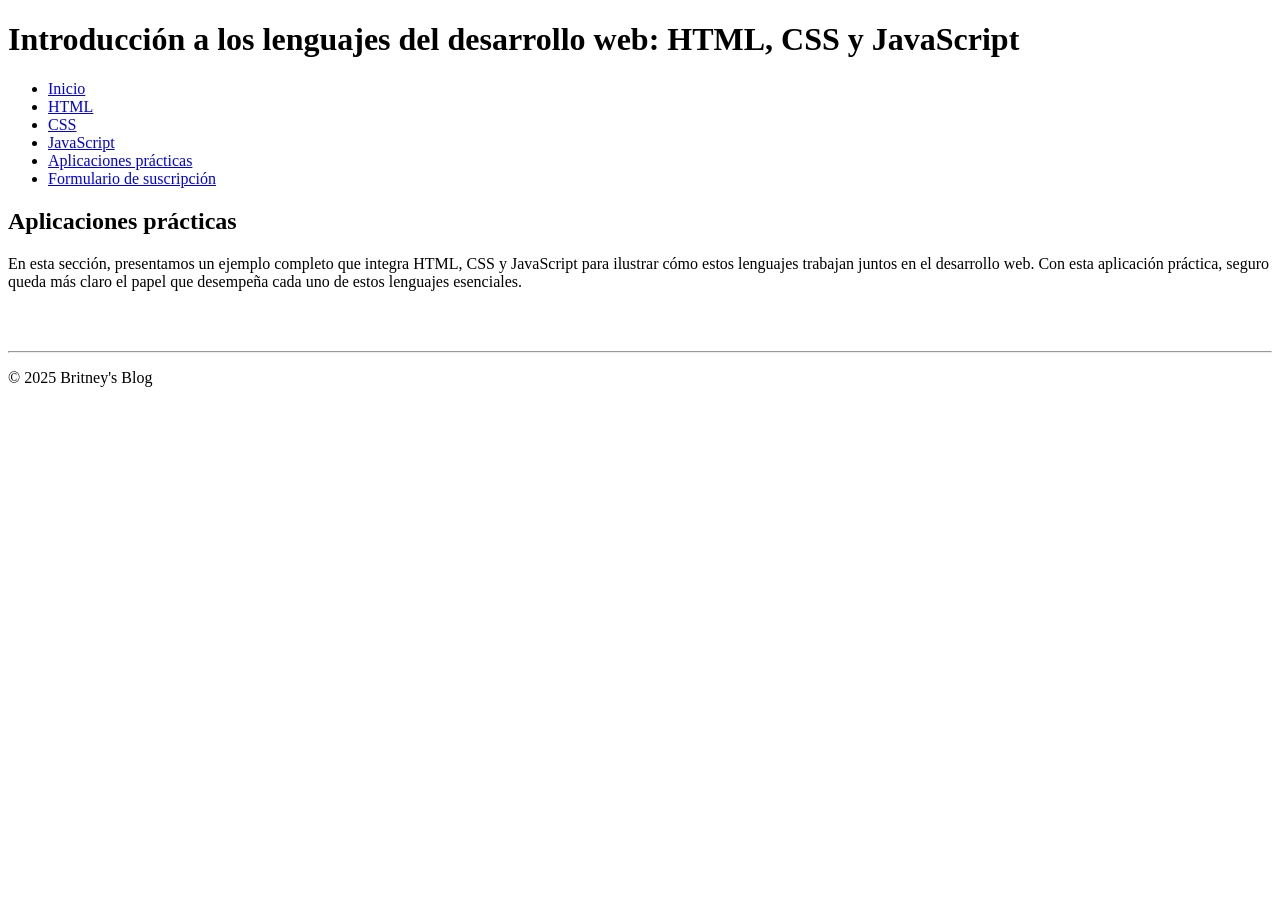
==== aplicaciones.html @ 0f65ef59 "tercer commit" ====
<!DOCTYPE html>
<html lang="en">
<head>
    <meta charset="UTF-8">
    <meta name="viewport" content="width=device-width, initial-scale=1.0">
    <title>Aplicaciones</title> 
</head>
<body>
    <header>
        <h1>Introducción a los lenguajes del desarrollo web: HTML, CSS y JavaScript</h1>
        <nav>
            <ul>
                <li><a href="index.html">Inicio</a></li>
                <li><a href="html.html">HTML</a></li>
                <li><a href="css.html">CSS</a></li>
                <li><a href="javascript.html">JavaScript</a></li>
                <li><a href="aplicaciones.html">Aplicaciones prácticas</a></li>
                <li><a href="formulario.html">Formulario de suscripción</a></li>
            </ul>
        </nav>
    </header>
    <h2>Aplicaciones prácticas</h2>
    <p>
        En esta sección, presentamos un ejemplo completo que integra HTML, CSS y JavaScript para ilustrar cómo estos lenguajes trabajan juntos en el desarrollo web. 
        Con esta aplicación práctica, seguro queda más claro el papel que desempeña cada uno de estos lenguajes esenciales.
    </p>

    <br>
    <br>
    <hr> 
    <footer>
        <p>&copy; 2025 Britney's Blog</p>
    </footer>
</body>
</html>
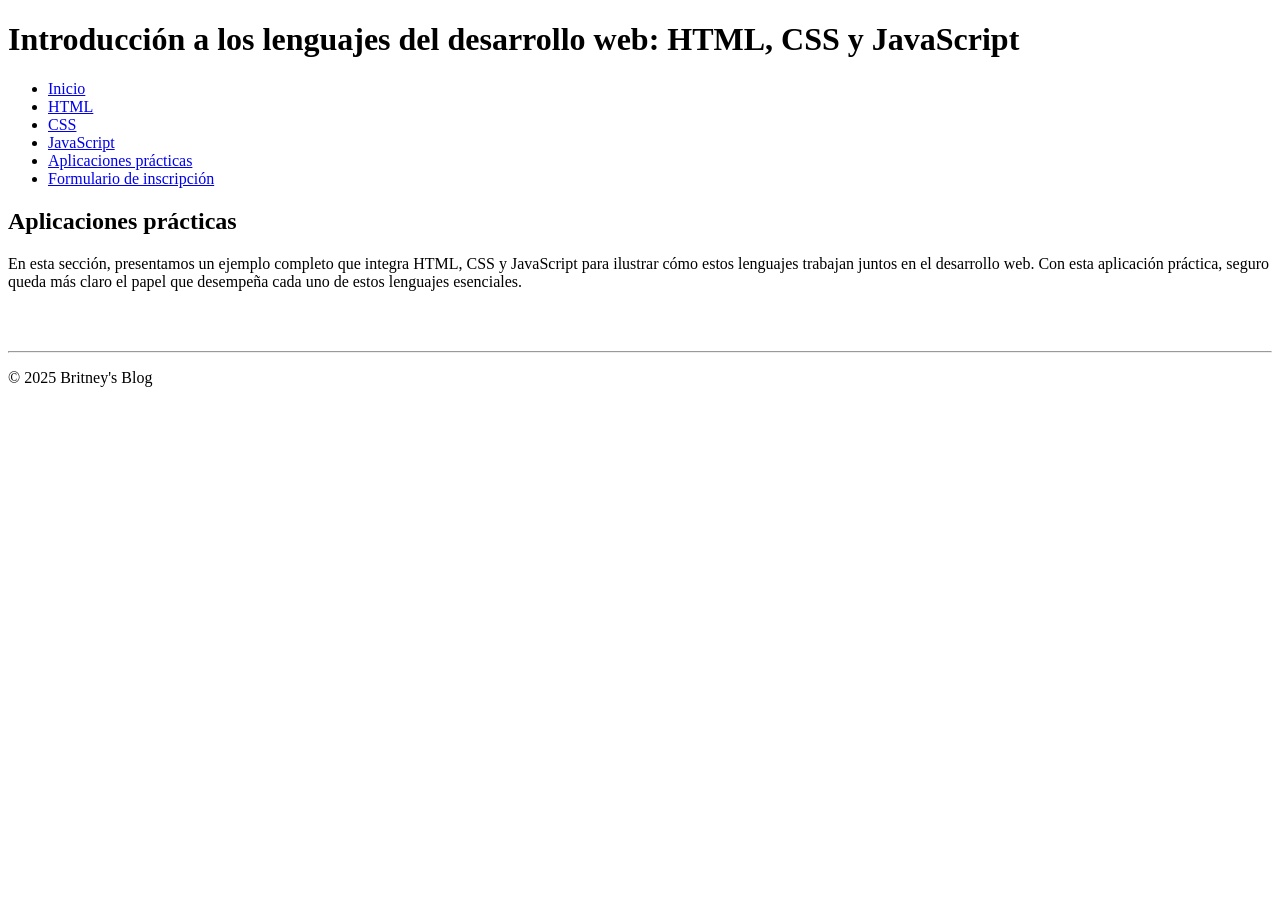
==== commit 7d858c10: "cuarto commit" ====
--- a/aplicaciones.html
+++ b/aplicaciones.html
@@ -1,5 +1,5 @@
 <!DOCTYPE html>
-<html lang="en">
+<html lang="es">
 <head>
     <meta charset="UTF-8">
     <meta name="viewport" content="width=device-width, initial-scale=1.0">
@@ -15,7 +15,7 @@
                 <li><a href="css.html">CSS</a></li>
                 <li><a href="javascript.html">JavaScript</a></li>
                 <li><a href="aplicaciones.html">Aplicaciones prácticas</a></li>
-                <li><a href="formulario.html">Formulario de suscripción</a></li>
+                <li><a href="formulario.html">Formulario de inscripción</a></li>
             </ul>
         </nav>
     </header>
